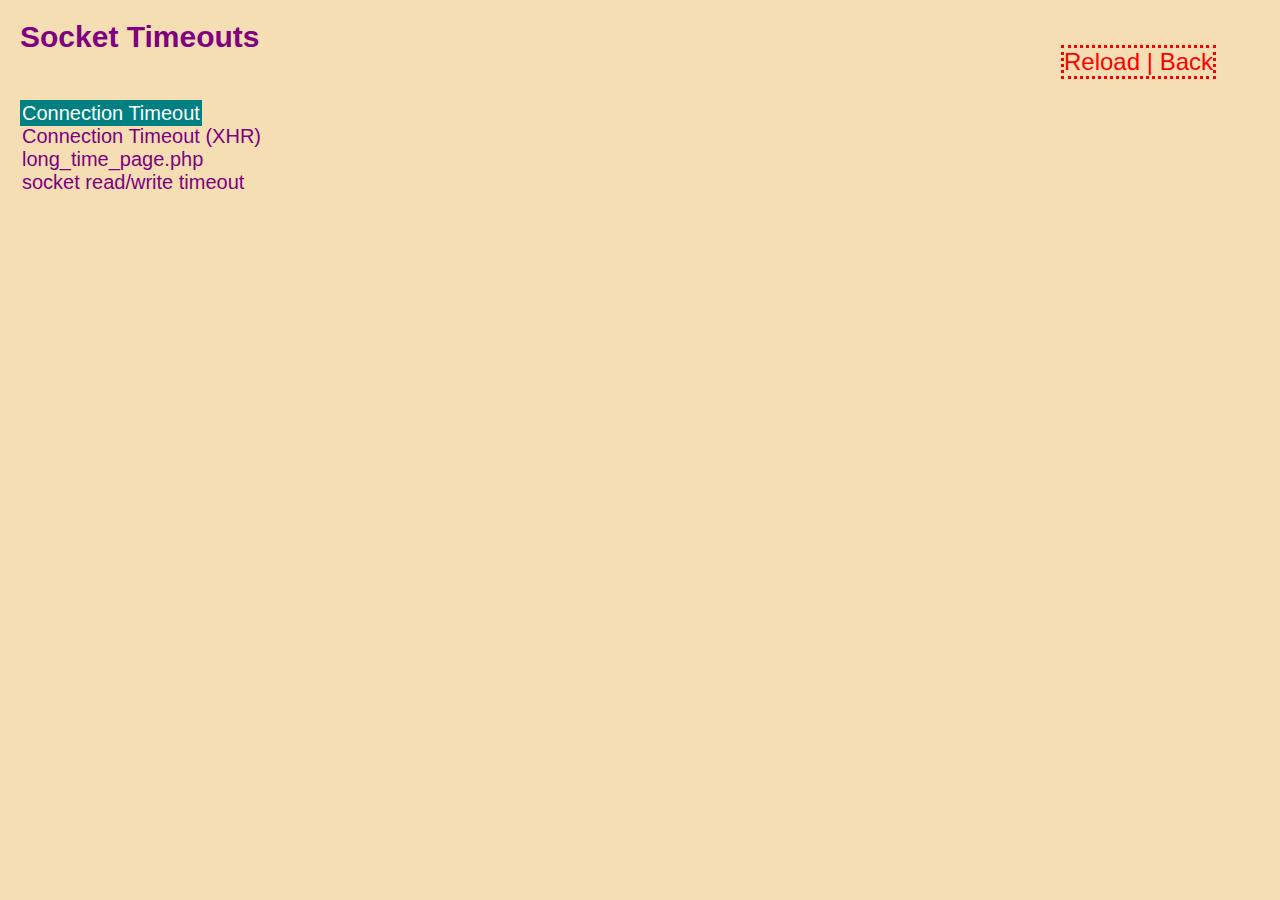
==== tc/socket_timeout/index.html @ 8d11e6fa "Add first test case" ====
<html>

<head>
<title></title>
<link rel=stylesheet type="text/css" href="/css/style.css"> 
<script type="text/javascript" src="/js/prototype.js" ></script>
<script type="text/javascript" src="/js/focus.js" ></script>
</head>


<body>

<h2>Socket Timeouts</h2>

<div>
	<br><a href="http://123.123.123.123/">Connection Timeout</a>
	<br><a href="connection_timeout.php">Connection Timeout (XHR)</a>
	<br><a href="long_time_page.php">long_time_page.php</a>
	<br><a href="io.php">socket read/write timeout</a>
</div>

</body>

</html>
---- css/style.css ----
body {
	margin: 20;
	color: Purple;
	background-color: Wheat;
	font-size:20px;
	font-family: arial;
}

a {
	overflow: hidden;
	height: 30px;
	text-align: center;
	color: Purple;
	padding: 2;
	text-decoration: none;		
}

a:hover {
	color: White;
	background-color: Teal;
}

a.focused {
	color: White;
	background-color: Teal;
}

input {
    background-color: brightgray;
    color: purple;
    padding: 2;
	border: 1px solid gray;
    font-size: 100%;
}

input:hover {
	color: #ffffff;
	background-color: Teal;
}

input.focused {
	color: #ffffff;
	padding: 2;
	background-color: Teal;
}

.menu {
	line-height: 100%;
}
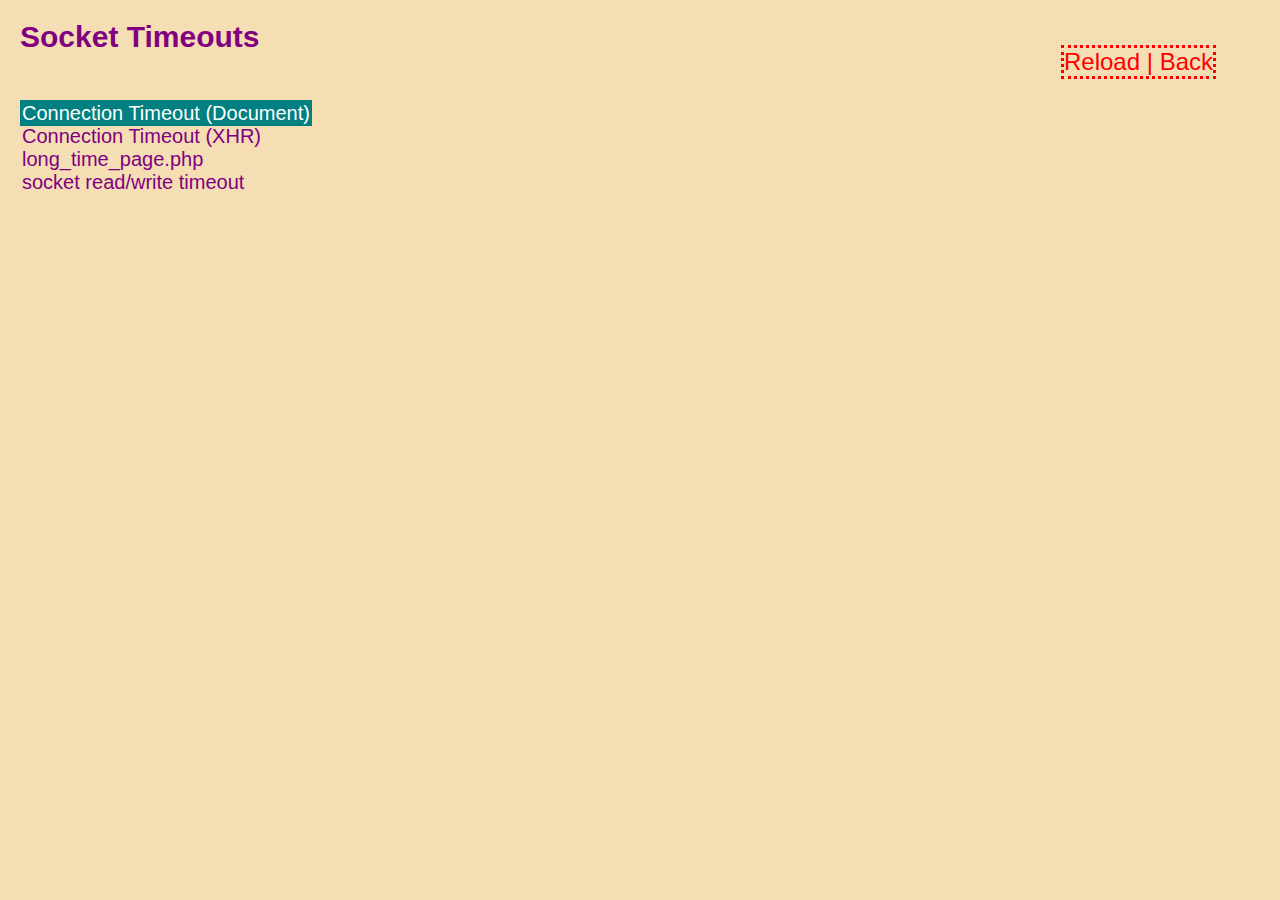
==== commit 106baf20: "add test cases - page_connection_timeout - xhr_connection_timeout" ====
--- a/tc/socket_timeout/index.html
+++ b/tc/socket_timeout/index.html
@@ -4,6 +4,7 @@
 <title></title>
 <link rel=stylesheet type="text/css" href="/css/style.css"> 
 <script type="text/javascript" src="/js/prototype.js" ></script>
+<script type="text/javascript" src="/js/keycode.js" ></script>
 <script type="text/javascript" src="/js/focus.js" ></script>
 </head>
 
@@ -13,8 +14,8 @@
 <h2>Socket Timeouts</h2>
 
 <div>
-	<br><a href="http://123.123.123.123/">Connection Timeout</a>
-	<br><a href="connection_timeout.php">Connection Timeout (XHR)</a>
+	<br><a href="page_connection_timeout.php">Connection Timeout (Document)</a>
+	<br><a href="xhr_connection_timeout.php">Connection Timeout (XHR)</a>
 	<br><a href="long_time_page.php">long_time_page.php</a>
 	<br><a href="io.php">socket read/write timeout</a>
 </div>
